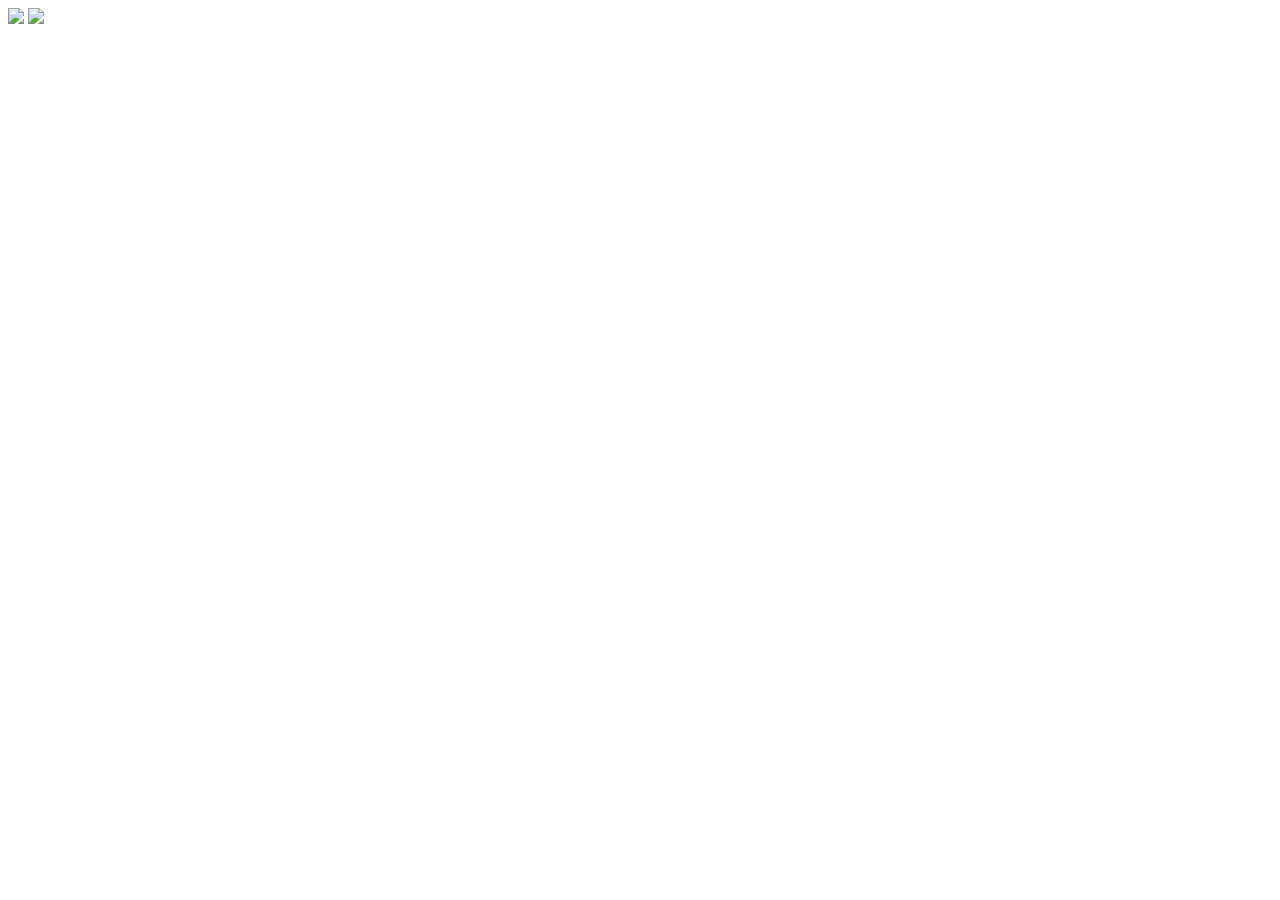
==== css-exercises/chaining-selectors/index.html @ 71ac3a25 "first attempt at exercise 4, not finished" ====
<!DOCTYPE html>
<html lang="en">
<head>
    <meta charset="UTF-8">
    <meta http-equiv="X-UA-Compatible" content="IE=edge">
    <meta name="viewport" content="width=device-width, initial-scale=1.0">
    <title>Document</title>
</head>
<body>
    <div>
        <img class="avatar distorted" src="man.jpeg">
        <img class="avatar proportioned" src="man.jpeg">
    </div>


</body>
</html>
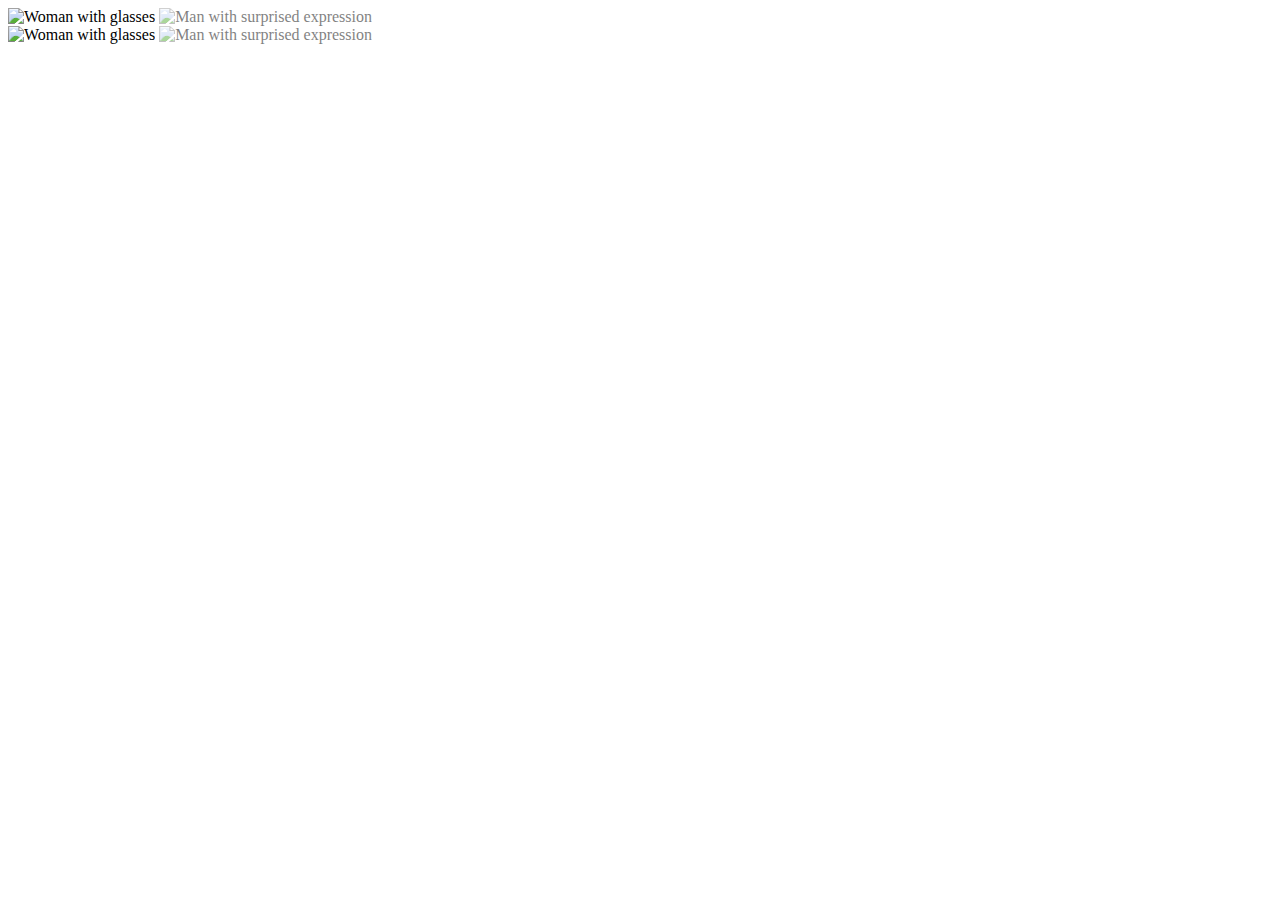
==== commit 80cae09c: "exercise 4 finished" ====
--- a/css-exercises/chaining-selectors/index.html
+++ b/css-exercises/chaining-selectors/index.html
@@ -4,12 +4,17 @@
     <meta charset="UTF-8">
     <meta http-equiv="X-UA-Compatible" content="IE=edge">
     <meta name="viewport" content="width=device-width, initial-scale=1.0">
-    <title>Document</title>
+    <title>Chaining Selectors</title>
+    <link rel="stylesheet" href="style.css">
 </head>
 <body>
     <div>
-        <img class="avatar distorted" src="man.jpeg">
-        <img class="avatar proportioned" src="man.jpeg">
+        <img class="avatar proportioned" src="woman.jpeg" alt="Woman with glasses">
+        <img class="avatar distorted" src="man.jpeg" alt="Man with surprised expression">
+    </div>
+    <div>
+        <img class="original proportioned" src="woman.jpeg" alt="Woman with glasses">
+      <img class="original distorted" src="man.jpeg" alt="Man with surprised expression">
     </div>
 
 
--- a/css-exercises/chaining-selectors/style.css
+++ b/css-exercises/chaining-selectors/style.css
@@ -0,0 +1,14 @@
+.avatar.proportioned{
+    width: 300px;
+    height: auto;
+}
+
+.avatar.distorted{
+    height: 400px;
+    width: 200px;
+}
+
+.distorted{
+    height: 400px;
+    opacity: 0.5;
+}
